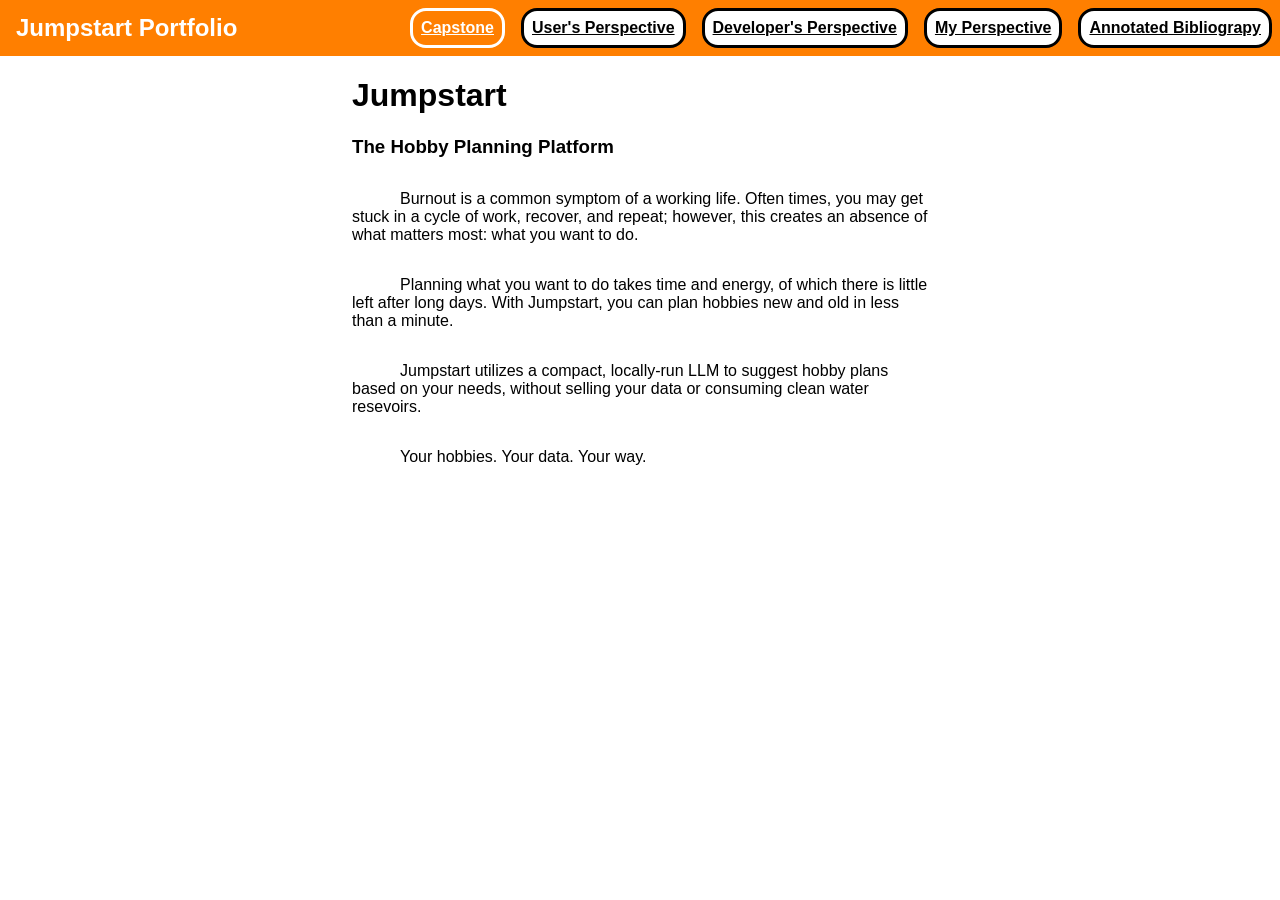
==== index.html @ 4ad7e034 "Implemented first draft." ====
<!DOCTYPE html>
<html lang="en">

<head>
    <meta charset="UTF-8">
    <meta name="viewport" content="width=device-width, initial-scale=1.0">
    <title>Jumpstart | Portfolio</title>
    <link rel="icon" type="image/x-icon" href="favicon.ico">
    <!-- Stylesheets: Portfolio. -->
    <link rel="stylesheet" href="portfolioStyle.css">
    <!-- Scripts: Portfolio. -->
    <script src="portfolioScript.js" defer></script>
</head>

<body>
    <nav class="navBar">
        <h1 style="margin-left: 1rem;">Jumpstart Portfolio</h1>
        <ul class="navLinks">
            <li><a href="index.html" class="navButton active">Capstone</a></li>
            <li><a href="userPerspective.html" class="navButton">User's Perspective</a></li>
            <li><a href="devPerspective.html" class="navButton">Developer's Perspective</a></li>
            <li><a href="myPerspective.html" class="navButton">My Perspective</a></li>
            <li><a href="bibliography.html" class="navButton">Annotated Bibliograpy</a></li>
        </ul>
    </nav>
    <main>
        <h1 class="centered">Jumpstart</h1>
        <h3 class="centered">The Hobby Planning Platform</h3>
        <p style="margin-top: 2rem;">Burnout is a common symptom of a working life. Often times, you may get stuck in a cycle of work, recover, and repeat; however, this creates an absence of what matters most: what you want to do.</p>
        <p style="margin-top: 2rem;">Planning what you want to do takes time and energy, of which there is little left after long days. With Jumpstart, you can plan hobbies new and old in less than a minute.</p>
        <p style="margin-top: 2rem;">Jumpstart utilizes a compact, locally-run LLM to suggest hobby plans based on your needs, without selling your data or consuming clean water resevoirs.</p>
        <p class="centered" style="margin-top: 2rem;">Your hobbies. Your data. Your way.</p>
    </main>
</body>

</html>
---- portfolioStyle.css ----
:root {
    /* Colors */
    /* Color Palette: 60/30/10 ideal ratio. */
    --accent:       #ff7f00;
    /* Helper Colors: White and black for text. */
    --black:        #000000;
    --white:        #ffffff;
    /* Relative Font Size: Main scalar variable to modify site proportions across platforms. */
    font-size:      clamp(1rem, 1.0vw, 2rem);
}

html { 
    /* Details */
    scroll-behavior: smooth; 
}

body {
    /* Sizes */
    margin:         0;      /* Undoing default body margin. */
    /* Details */
    font-family:    Verdana, sans-serif;
    overflow-y:     hidden;
}

main {
    /* Sizes */
    height:         calc(100vh - 3.5rem);
    padding-left:   27.5%;
    padding-right:  27.5%;
    /* Details */
    overflow-y:     scroll;
}

h1, h2, h3, h4, h5, h6 {
    /* Details */
    font-family: Helvetica, sans-serif;
}

h2 {
    padding-top: 2vh;
}

p {
    /* Sizes */
    text-indent: 3rem;
}

li {
    /* Sizes */
    margin-top:     0.8rem;
    margin-bottom:  0.8rem;
}

*.centered {
    /* Details */
    justify-self: center;
}

/* Navbar class and associated classes. */
.navBar {
    /* Colors */
    color:              var(--white);
    background-color:   var(--accent);
    /* Sizes */
    height:             3.5rem;
    width:              100vw;
    /* Details */
    display:            flex;
    align-content:      center;
    align-items:        center;
    position:           sticky;
    top:                0;
    left:               0;
}

.navLinks {
  /* Sizes */
  margin:           0;
  margin-left:      auto;
  padding:          0;
  /* Details */
  list-style-type:  none;
  overflow:         hidden;
  display:          flex;
  justify-content:  center;
}

.navLinks li a {
    /* Colors */
    color:              var(--black);
    background-color:   var(--white);
    border-color:       var(--black);
    /* Sizes */
    margin:             0.50rem;
    padding:            0.50rem;
    border-radius:      1.00rem;
    border-width:       0.20rem;
    /* Details */
    border-style:       solid;
    display:            flex;
    text-align:         center;
    align-content:      center;
    cursor:             pointer;
    font-weight:        bold;
}

.navLinks li a.active {
    /* Colors */
    color:              var(--white);
    background-color:   var(--accent);
    border-color:       var(--white);
    /* Details */
    border-style:       solid;
    cursor:             default;
    pointer-events:     none;
}
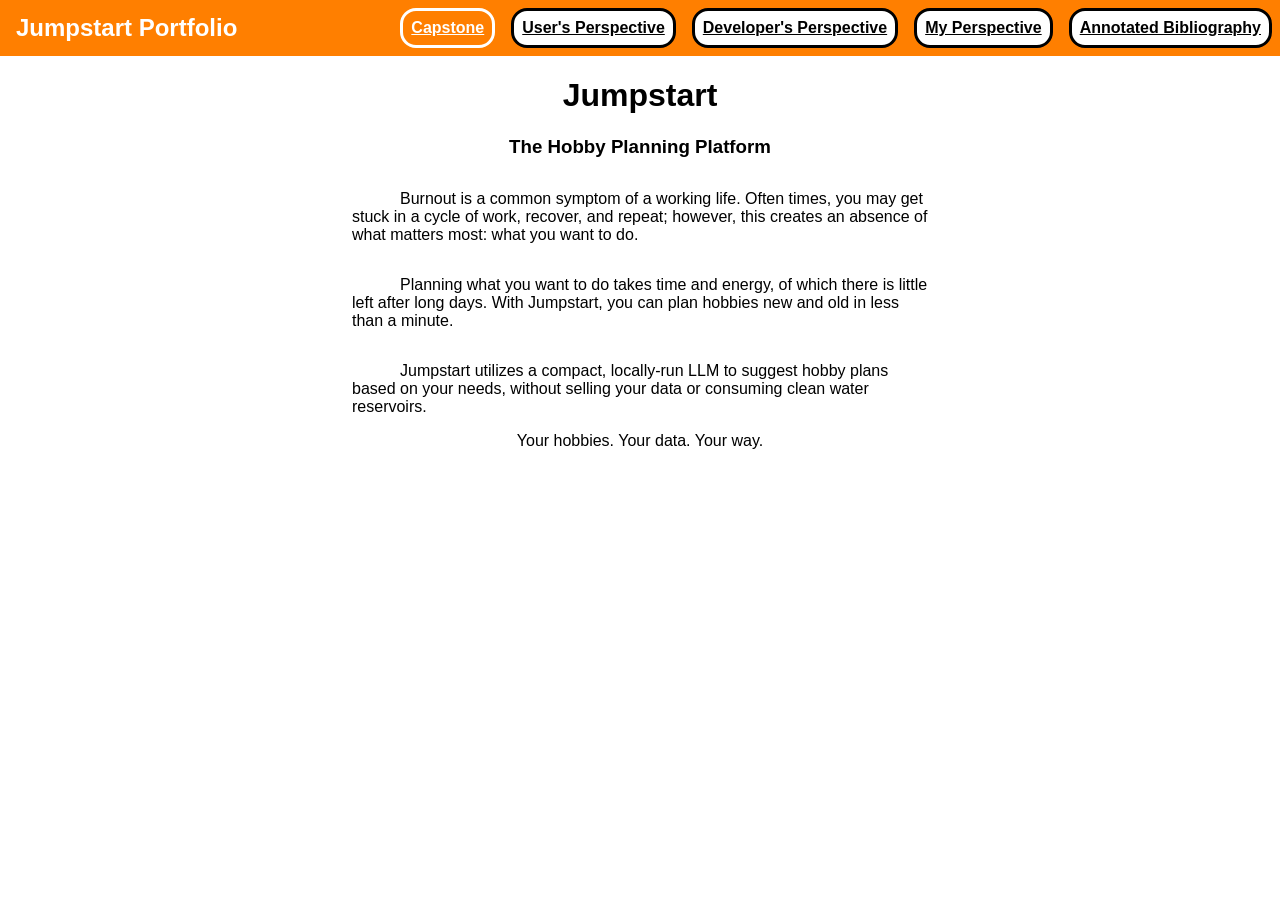
==== commit 1a662281: "Q1 final revisions" ====
--- a/index.html
+++ b/index.html
@@ -20,16 +20,16 @@
             <li><a href="userPerspective.html" class="navButton">User's Perspective</a></li>
             <li><a href="devPerspective.html" class="navButton">Developer's Perspective</a></li>
             <li><a href="myPerspective.html" class="navButton">My Perspective</a></li>
-            <li><a href="bibliography.html" class="navButton">Annotated Bibliograpy</a></li>
+            <li><a href="bibliography.html" class="navButton">Annotated Bibliography</a></li>
         </ul>
     </nav>
     <main>
         <h1 class="centered">Jumpstart</h1>
         <h3 class="centered">The Hobby Planning Platform</h3>
-        <p style="margin-top: 2rem;">Burnout is a common symptom of a working life. Often times, you may get stuck in a cycle of work, recover, and repeat; however, this creates an absence of what matters most: what you want to do.</p>
-        <p style="margin-top: 2rem;">Planning what you want to do takes time and energy, of which there is little left after long days. With Jumpstart, you can plan hobbies new and old in less than a minute.</p>
-        <p style="margin-top: 2rem;">Jumpstart utilizes a compact, locally-run LLM to suggest hobby plans based on your needs, without selling your data or consuming clean water resevoirs.</p>
-        <p class="centered" style="margin-top: 2rem;">Your hobbies. Your data. Your way.</p>
+        <p class="buffered indented">Burnout is a common symptom of a working life. Often times, you may get stuck in a cycle of work, recover, and repeat; however, this creates an absence of what matters most: what you want to do.</p>
+        <p class="buffered indented">Planning what you want to do takes time and energy, of which there is little left after long days. With Jumpstart, you can plan hobbies new and old in less than a minute.</p>
+        <p class="buffered indented">Jumpstart utilizes a compact, locally-run LLM to suggest hobby plans based on your needs, without selling your data or consuming clean water reservoirs.</p>
+        <p class="centered">Your hobbies. Your data. Your way.</p>
     </main>
 </body>
 
--- a/portfolioStyle.css
+++ b/portfolioStyle.css
@@ -37,12 +37,22 @@
 }
 
 h2 {
+    /* Sizes */
     padding-top: 2vh;
 }
 
-p {
+img {
     /* Sizes */
-    text-indent: 3rem;
+    height: auto;
+    max-height: 80vh;
+    width: auto;
+    max-width: 45vw;
+    padding-top: 1vh;
+    padding-bottom: 1vh;
+    /* Details */
+    display:            flex;
+    align-items:        center;
+    justify-self:       center;
 }
 
 li {
@@ -51,9 +61,21 @@
     margin-bottom:  0.8rem;
 }
 
+*.buffered {
+    /* Sizes */
+    margin-top: 2rem;
+}
+
 *.centered {
     /* Details */
-    justify-self: center;
+    display:            flex;
+    justify-content:    center;
+    align-items:        center;
+}
+
+*.indented {
+    /* Sizes */
+    text-indent: 3rem;
 }
 
 /* Navbar class and associated classes. */
